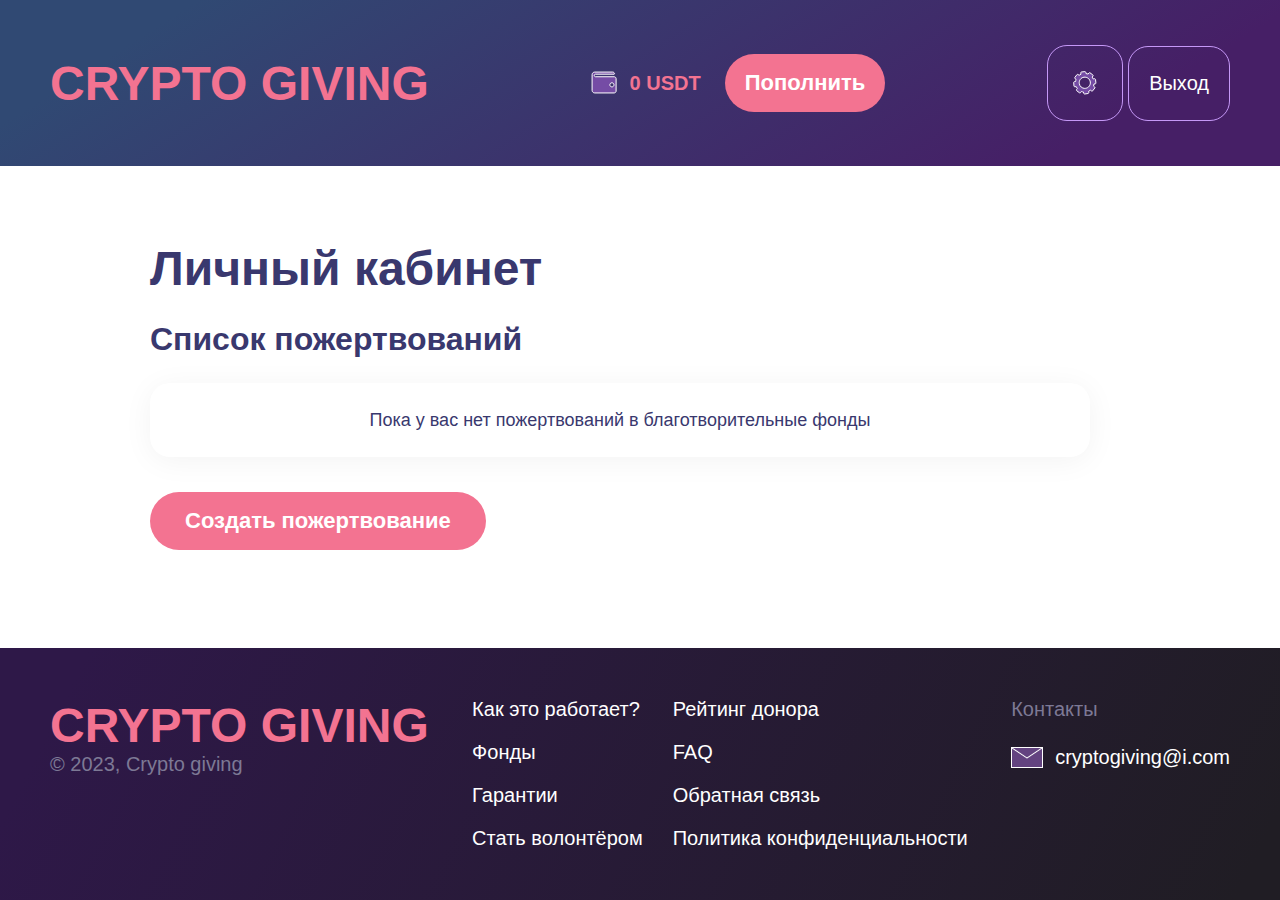
==== account.html @ 4c372d99 "Uploads Files" ====
<!DOCTYPE html>
<html lang="en">

<head>
	<meta charset="UTF-8">
	<meta http-equiv="X-UA-Compatible" content="IE=edge">
	<meta name="viewport" content="width=device-width, initial-scale=1.0">
	<link rel="stylesheet" href="/assets/css/pages/account.css">
	<title>Личный кабинет</title>
</head>

<body>
	<header>
		<a href="/" class="logo">Сrypto Giving</a>
		<div class="hamburger-menu"> <input id="menu__toggle" type="checkbox"> <label class="menu__btn"
				for="menu__toggle">
				<span></span> </label>
			<div class="menu__box">
				<div class="card">
					<div class="sum_card">
						<img src="/assets/img/card.svg" alt="кошелек">
						<span>0 USDT</span>
					</div>
					<button class="pay_but">Пополнить</button>
				</div>
				<div class="settings">
					<a class="setting_but" href="#"><img src="/assets/img/settings.svg" alt="Настройки"></a>
					<button class="exit">Выход</button>
				</div>
			</div>
		</div>
		<div class="card">
			<div class="sum_card">
				<img src="/assets/img/card.svg" alt="кошелек">
				<span>0 USDT</span>
			</div>
			<button class="pay_but">Пополнить</button>
		</div>
		<div class="settings">
			<a class="setting_but" href="#"><img src="/assets/img/settings.svg" alt="Настройки"></a>
			<button class="exit">Выход</button>
		</div>
	</header>
	<section class="wrap_grid">
		<h2 class="title">Личный кабинет</h2>
		<h4 class="sub_title">Список пожертвований</h4>
		<div class="donations">
			<p class="empty">Пока у вас нет пожертвований в благотворительные фонды</p>
		</div>
		<a href="/create_donation.html" class="main_button">Создать пожертвование</a>
	</section>
	<footer>
		<div class="logo_box">
			<a href="/" class="logo">Сrypto Giving</a>
			<span>© 2023, Crypto giving</span>
		</div>
		<div class="link_pages">
			<div>
				<a href="/#work">Как это работает?</a>
				<a href="/#catalog">Фонды</a>
				<a href="/#confidence">Гарантии</a>
				<a href="#">Стать волонтёром</a>
			</div>
			<div>
				<a href="#">Рейтинг донора</a>
				<a href="#">FAQ</a>
				<a href="#">Обратная связь</a>
				<a href="#">Политика конфиденциальности</a>
			</div>
		</div>
		<div class="contact">
			<p>Контакты</p>
			<a href="mailto:cryptogiving@i.com">cryptogiving@i.com</a>
		</div>
	</footer>
	<div id="modal_window">
		<div id='pay_card' class='modal'>
			<div class="modal_box">
				<div class="head_modal">
					<h6>Пополнение кошелька</h6>
				</div>
				<form action="">
					<p class="title_form">Шаг 1 из 2.</p>
					<p class="text_form">Рекомендуем пополнить кошелёк на сумму всех пожертвований, которые вы хотите
						сделать. Так получится сэкономить на комиссии. Её снимает ваша сеть за перевод на другой
						кошелёк.</p>
					<div class="input_form">
						<input placeholder="Сумма" type="number">
						<span>USDT</span>
					</div>
					<div class="input_form">
						<div class="custom-select"><select id="network">
								<option value="all">Сеть</option>
								<option value="Children">Детям</option>
								<option value="Teenagers">Подросткам</option>
								<option value="Adults">Взрослым</option>
								<option value="Animals">Животным</option>
								<option value="Elderly">Пожилым</option>
								<option value="Ecology">Экологии</option>
								<option value="BL">Подросткам</option>
								<option value="BL">Подросткам</option>
								<option value="BL">Подросткам</option>
								<option value="BL">Подросткам</option>
								<option value="BL">Подросткам</option>
							</select>
						</div>
					</div>
					<!-- <input id="next_pay_1" class="form_modal_button" type="submit" value="Далее"> -->
					<div id="next_pay_1" class="form_modal_button">Далее</div>
				</form>
				<span class='close'>&times;</span>
			</div>
		</div>
		<div id='pay_card_2' class='modal'>
			<div class="modal_box">
				<div class="head_modal">
					<h6>Пополнение кошелька</h6>
				</div>
				<form action="">
					<p class="message"></p>
					<p class="title_form">Шаг 2 из 2.</p>
					<div class="qr_cod">
						<img src="/assets/img/qr-cod.png" alt="qr-cod">
						<div class="qr_cod_box">
							<p class="title_form">Реквизиты для оплаты</p>
							<p class="qr_cod_text">Отправьте точную сумму по адресу в ссылке. После совершения оплаты нажмите на кнопку «Я оплатил» для проверки транзакции</p>
						</div>
					</div>
					<div class="input_form" style="margin-bottom: 10px;">
						<label>Кошелёк в сети TRC-20:</label>
						<input id="pay_val" value="TEMK4yxsP4EajPLax9sGxAmvo7A2Keqsd" type="text">
						<img src="/assets/img/copy.svg" id="copy_pay" alt="Копировать">
					</div>
					<div class="input_form" style="margin-top: 10px;">
						<label>Сумма:</label>
						<input value="1000 USDT" type="text">
					</div>
					<img src="/assets/img/loading.svg" alt="load" class="loader">
					<!-- <input id="next_pay_2" class="form_modal_button" type="submit" value="Перевод сделан"> -->
					<div id="next_pay_2" class="form_modal_button">Перевод сделан</div>
				</form>
				<span class='close'>&times;</span>
			</div>
		</div>
		<div id='pay_card_3' class='modal'>
			<div class="modal_box">
					<p class="title_form">Отлично! Перевод найден.</p>
					<div id="next_pay_3" class="form_modal_button">Хорошо</div>
				<span class='close'>&times;</span>
			</div>
		</div>
	</div>
	<script src="/assets/js/jquery.min.js"></script>
	<script src="/assets/js/pages/account.js"></script>
</body>

</html>
---- assets/css/pages/account.css ----
html,
body {
  padding: 0;
  margin: 0;
  position: relative;
  height: 100%;
  width: 100%;
  font-family: "Lato", Arial, Helvetica, sans-serif;
  overflow-x: hidden;
  color: #39386e;
}

body {
  min-height: 100%;
  display: grid;
  grid-template-rows: auto 1fr auto;
}

button,
a,
span,
li {
  font-family: "Lato", Arial, Helvetica, sans-serif;
}

.logo {
  color: #f37391;
  font-weight: 800;
  font-size: 48px;
  text-transform: uppercase;
  text-decoration: none;
}

.message {
  display: none;
  background: #f6edfd;
  padding: 15px;
  text-align: center;
  border-radius: 15px;
  transition: all ease 0.4s;
}

.loader {
  display: none;
  position: absolute;
  width: 25px;
  left: calc(50% + 85px);
  bottom: 56px;
  -webkit-animation: loader_anim 1.4s linear infinite;
          animation: loader_anim 1.4s linear infinite;
}

.modal form .load_anim {
  padding: 16px 30px 16px 0;
  width: calc(100% - 30px);
  transition: all ease 0.25s;
  background: #f37391;
  cursor: default;
  pointer-events: none;
}

@-webkit-keyframes loader_anim {
  0% {
    transform: rotate(0deg);
  }
  100% {
    transform: rotate(360deg);
  }
}

@keyframes loader_anim {
  0% {
    transform: rotate(0deg);
  }
  100% {
    transform: rotate(360deg);
  }
}
header {
  padding: 45px 50px;
  background: linear-gradient(147.59deg, #304973 12.81%, #461f66 84.6%);
  display: flex;
  justify-content: space-between;
  align-items: center;
  flex-direction: row;
}
header .card {
  display: flex;
  justify-content: center;
  align-items: center;
  flex-direction: row;
}
header .card span {
  font-weight: 700;
  font-size: 20px;
  margin-left: 13px;
  color: #f37391;
}
header .card img {
  margin-top: -2px;
}
header .card .sum_card {
  display: flex;
  justify-content: center;
  align-items: center;
  flex-direction: row;
  margin-right: 24px;
}
header .card button {
  font-weight: 700;
  font-size: 22px;
  background: #f37391;
  border-radius: 40px;
  color: #fff;
  border: none;
  padding: 16px 20px;
  cursor: pointer;
}
header .settings {
  display: flex;
  justify-content: center;
  align-items: center;
  flex-direction: row;
}
header .settings .setting_but {
  border: 1px solid #c598f7;
  border-radius: 20px;
  padding: 25px;
  width: 24px;
  height: 24px;
  display: flex;
  justify-content: center;
  align-items: center;
  flex-direction: row;
  margin-right: 5px;
  transition: all ease 0.4s;
}
header .settings .exit {
  font-weight: 400;
  font-size: 20px;
  border: 1px solid #c598f7;
  border-radius: 20px;
  background: none;
  padding: 25px 20px;
  color: #fff;
  cursor: pointer;
  transition: all ease 0.4s;
}
header .settings .exit:hover,
header .settings .setting_but:hover {
  border-color: #f37391;
}

.hamburger-menu {
  position: absolute;
  right: 362px;
  display: none;
}

#menu__toggle {
  opacity: 0;
  position: fixed;
}

#menu__toggle {
  opacity: 0;
  position: fixed;
}

#menu__toggle:checked ~ .menu__btn > span {
  margin-top: 8px;
  margin-right: 1px;
  transform: rotate(45deg);
}

#menu__toggle:checked ~ .menu__btn > span::before {
  top: 0;
  transform: rotate(0);
  width: 37px;
}

#menu__toggle:checked ~ .menu__btn > span::after {
  top: 0;
  transform: rotate(90deg);
}

#menu__toggle:checked ~ .menu__box {
  visibility: visible;
  right: 0;
}

.menu__btn {
  display: flex;
  align-items: center;
  position: relative;
  width: 38px;
  height: 38px;
  padding: 10px;
  border: 1px solid #c598f7;
  border-radius: 20px;
  cursor: pointer;
  z-index: 999;
  transition: all ease 0.4s;
}

.menu__btn:hover {
  border-color: #f37391;
}

.menu__btn > span,
.menu__btn > span::before,
.menu__btn > span::after {
  display: block;
  position: absolute;
  height: 1px;
  width: 100%;
  background-color: #ffffff;
  transition-duration: 0.25s;
  right: 10px;
}

.menu__btn > span {
  width: 25px;
}

.menu__btn > span::before {
  content: "";
  top: -14px;
  width: 32px;
  right: 0;
}

.menu__btn > span::after {
  content: "";
  top: 14px;
  width: 38px;
  right: 0;
}

.menu__box {
  z-index: 980;
  display: block;
  position: fixed;
  visibility: hidden;
  top: 0;
  right: -100%;
  width: 356px;
  height: 100%;
  margin: 0;
  padding: 30px 0;
  list-style: none;
  background-color: #eceff1;
  box-shadow: 1px 0px 6px rgba(0, 0, 0, 0.2);
  transition-duration: 0.25s;
}

.menu__item {
  display: block;
  padding: 12px 24px;
  color: #39386e;
  font-size: 20px;
  font-weight: 600;
  text-decoration: none;
  transition-duration: 0.25s;
}

.menu__item:hover {
  background-color: #cfd8dc;
}

.modal {
  display: none;
  position: fixed;
  z-index: 3;
  left: 0;
  top: 0;
  width: 100%;
  height: 100%;
  overflow: auto;
  background-color: rgba(0, 0, 0, 0.4);
  -webkit-backdrop-filter: blur(4px);
          backdrop-filter: blur(4px);
}

.modal_box {
  position: absolute;
  top: 50%;
  left: 50%;
  width: 60%;
  transform: translate(-50%, -50%);
  box-sizing: border-box;
  transition: all ease 0.3s;
  background: #ffffff;
  box-shadow: 0px 4px 30px rgba(0, 0, 0, 0.05);
  border-radius: 20px;
  max-width: 490px;
}
.modal_box .head_modal {
  display: flex;
  justify-content: center;
  align-items: center;
  flex-direction: row;
  padding: 35px 0;
  border-radius: 20px 20px 0 0;
  margin-top: -2px;
  background: linear-gradient(105.12deg, #304973 30.95%, #461f66 90.01%), linear-gradient(105.12deg, #304973 30.95%, #461f66 90.01%), linear-gradient(105.12deg, #304973 30.95%, #461f66 90.01%), linear-gradient(105.12deg, #304973 30.95%, #461f66 90.01%);
}
.modal_box .head_modal h6 {
  font-weight: 700;
  font-size: 32px;
  text-align: center;
  color: #ffffff;
  margin: 0;
}
.modal_box form {
  padding: 40px 30px;
}
.modal_box .title_form {
  font-weight: 400;
  font-size: 18px;
  margin: 10px 0;
}
.modal_box .text_form {
  font-weight: 400;
  font-size: 14px;
  line-height: 20px;
  margin: 10px 0;
  margin-bottom: 40px;
}
.modal_box input {
  border: 1px solid #a7a8c0;
  padding: 25px 17px;
  border-radius: 20px;
  font-weight: 300;
  font-size: 18px;
  width: calc(100% - 34px);
  color: #39386e;
}
.modal_box .input_form input {
  padding: 25px 60px 25px 17px;
  width: calc(100% - 77px);
}
.modal_box .input_form span {
  font-weight: 400;
  font-size: 18px;
  position: absolute;
  top: 26px;
  right: 17px;
}
.modal_box form input:focus-visible {
  border-color: #f37391;
  outline: none;
}
.modal_box .input_form {
  position: relative;
  width: 100%;
  margin: 27px 0;
}
.modal_box .input_form label {
  font-weight: 700;
  font-size: 14px;
  color: #39386e;
  line-height: 1.7;
}
.modal_box #copy_pay {
  position: absolute;
  right: 20px;
  top: 46px;
  cursor: pointer;
}
.modal_box form input.form_modal_button,
.modal_box .form_modal_button {
  display: flex;
  justify-content: center;
  align-items: center;
  flex-direction: row;
  color: #fff;
  font-weight: 700;
  font-size: 22px;
  text-align: center;
  background: #f37391;
  border-radius: 40px;
  width: 100%;
  padding: 16px 0;
  margin: 0 auto;
  border: none;
  cursor: pointer;
  margin-top: 30px;
}
.modal_box .qr_cod {
  display: flex;
  justify-content: center;
  align-items: center;
  flex-direction: row;
}
.modal_box .qr_cod img {
  padding: 5px;
  border: 1px solid #eeeeee;
  border-radius: 5px;
}
.modal_box .qr_cod .qr_cod_text {
  font-size: 14px;
  line-height: 20px;
  margin: 0;
  color: #a7a8c0;
}
.modal_box .qr_cod .qr_cod_box {
  margin-left: 17px;
}
.modal_box .close {
  position: absolute;
  right: -45px;
  top: -50px;
  color: #fff;
  font-size: 50px;
  font-weight: bold;
  cursor: pointer;
}

#pay_card_3 .modal_box {
  padding: 30px 45px;
}
#pay_card_3 .title_form {
  margin-top: 45px;
  text-align: center;
}

.custom-select {
  position: relative;
  display: inline-block;
  width: 100%;
}

.custom-select select {
  display: none;
}

.select-selected:after {
  position: absolute;
  content: url(/assets/img/Down_pay.svg);
  transform: rotate(180deg);
  top: calc(50% - 10px);
  right: 17px;
  width: 8px;
}

.select-selected.select-arrow-active:after {
  transform: rotate(0deg);
  right: 22px;
  top: calc(50% - 10px);
}

.select-items {
  border-radius: 0px 0px 10px 10px;
  height: 290px;
  width: 100%;
  overflow-y: auto;
  position: absolute;
  background-color: #fff;
  top: 100%;
  left: 10px;
  left: 0;
  z-index: 99;
  box-shadow: 0px 4px 30px rgba(0, 0, 0, 0.05);
  border-radius: 10px;
}

.select-items div,
.select-selected {
  font-weight: 300;
  font-size: 18px;
  color: #7d7d7d;
  padding: 5px 18px;
  border: 1px solid transparent;
  cursor: pointer;
  -webkit-user-select: none;
     -moz-user-select: none;
      -ms-user-select: none;
          user-select: none;
  transition: all ease 0.4s;
}

.select-selected {
  width: calc(100% - 34px);
  border: 1px solid #a7a8c0;
  padding: 25px 17px;
  border-radius: 20px;
}

.select-hide {
  display: none;
}

.select-items div:hover {
  color: #f37391;
}

/* scrollbar width */
.select-items::-webkit-scrollbar {
  width: 10px;
  margin-left: -10px;
}

/* scrollbar track */
.select-items::-webkit-scrollbar-track {
  background: #fff;
  border-radius: 5px;
  margin-right: 10px;
}

/* scrollbar handle */
.select-items::-webkit-scrollbar-thumb {
  background: #f37391;
  border-radius: 10px;
  margin-right: 10px;
}

.search-selected,
.search-selected:focus-visible {
  width: calc(100% - 20px);
  font-size: 18px;
  font-weight: 400;
  border: none;
  outline: none;
  border-bottom: 1px solid #9b9cb7;
  padding-left: 0;
  padding-right: 20px;
  padding-bottom: 3px;
  color: #39386e;
}

#network .select-items {
  padding-top: 8px;
}

.wrap_grid {
  max-width: 980px;
  width: 100%;
  padding: 50px 20px;
  margin: 0 auto;
}

.title {
  font-weight: 700;
  font-size: 48px;
  margin: 25px 0;
}

.sub_title {
  font-weight: 700;
  font-size: 32px;
  margin: 25px 0;
}

.main_button {
  color: #ffffff;
  font-weight: 700;
  font-size: 22px;
  text-align: center;
  text-decoration: none;
  background: #f37391;
  border-radius: 40px;
  padding: 16px 35px;
  display: block;
  width: -webkit-fit-content;
  width: -moz-fit-content;
  width: fit-content;
}

.donations {
  padding: 26px;
  background: #ffffff;
  box-shadow: 0px 4px 30px rgba(0, 0, 0, 0.05);
  border-radius: 20px;
  width: calc(100% - 92px);
  margin-bottom: 35px;
}
.donations .empty {
  width: 100%;
  font-weight: 400;
  font-size: 18px;
  line-height: 22px;
  text-align: center;
  margin: 0;
}

footer {
  display: flex;
  justify-content: flex-start;
  align-items: flex-start;
  flex-direction: row;
  background: linear-gradient(117.19deg, #2e1848 6.36%, #201d24 96.81%);
  padding: 50px;
  max-height: 155px;
  position: relative;
}
footer .logo_box {
  margin-right: 160px;
  display: flex;
  flex-direction: column;
}
footer .logo_box span {
  color: #7d7995;
  font-weight: 400;
  font-size: 20px;
}
footer .logo {
  margin: 0;
}
footer .link_pages {
  display: flex;
  flex-wrap: wrap;
  height: 100%;
}
footer .link_pages a {
  color: #fff;
  text-decoration: none;
  font-weight: 300;
  font-size: 20px;
  margin-top: 20px;
}
footer .link_pages div {
  display: flex;
  flex-direction: column;
  margin-right: 90px;
}
footer .link_pages div:first-child a:first-child,
footer .link_pages div:last-child a:first-child {
  margin-top: 0;
}
footer .contact p {
  font-weight: 400;
  font-size: 20px;
  color: #7d7995;
  margin: 0;
  margin-bottom: 20px;
}
footer .contact a {
  display: flex;
  justify-content: center;
  align-items: center;
  flex-direction: row;
  color: #fff;
  text-decoration: none;
  font-weight: 300;
  font-size: 20px;
  color: #ffffff;
}
footer .contact a::before {
  content: url(/assets/img/email.png);
  width: 32px;
  margin-right: 12px;
  margin-top: 6px;
  display: block;
}

@media (max-width: 1560px) {
  footer .logo_box,
footer .link_pages div:last-child {
    margin: 0;
  }
  footer .link_pages div {
    margin-right: 30px;
  }
  footer {
    justify-content: space-between;
  }
}
@media (max-width: 1265px) {
  .logo {
    font-size: 34px;
    line-height: 41px;
  }
  header {
    padding: 30px;
  }
  footer {
    flex-direction: column;
    max-height: -webkit-fit-content;
    max-height: -moz-fit-content;
    max-height: fit-content;
    justify-content: space-around;
    position: relative;
    padding: 45px 30px;
  }
  footer .link_pages {
    display: flex;
    justify-content: flex-start;
    align-items: center;
    flex-direction: row;
    width: 100%;
    margin-top: 90px;
  }
  footer .link_pages > div {
    margin-right: 50px;
  }
  footer .contact {
    position: absolute;
    top: 47px;
    right: 105px;
  }
}
@media (max-width: 900px) {
  header .logo {
    width: 155px;
  }
  footer .link_pages {
    justify-content: space-between;
  }
}
@media (max-width: 767px) {
  .logo {
    font-size: 16px;
  }
  header {
    padding: 13px 20px;
  }
  header > .card,
header > .settings {
    display: none;
  }
  .hamburger-menu {
    margin-right: -13px;
    position: static;
    display: block;
  }
  .menu__box .header__button {
    display: initial;
  }
  .menu__box .header__language__wrapper {
    display: flex;
  }
  .menu__btn {
    transform: scale(0.6);
  }
  .menu__box {
    width: calc(100% - 26px);
    padding: 70px 13px;
  }
  .menu__box .card {
    justify-content: flex-start;
    margin-bottom: 15px;
  }
  .menu__box .card button {
    font-size: 14px;
    padding: 10px 20px;
  }
  .menu__box .settings {
    justify-content: flex-start;
  }
  .menu__box .settings .setting_but {
    padding: 10px;
    border-radius: 10px;
  }
  .menu__box .settings img {
    width: 20px;
  }
  .menu__box .settings .exit {
    font-size: 14px;
    padding: 15px 8px;
    border-radius: 10px;
    color: #2e1848;
    font-weight: 400;
  }
  #menu__toggle:checked ~ .menu__btn > span,
#menu__toggle:checked ~ .menu__btn > span::before,
#menu__toggle:checked ~ .menu__btn > span::after {
    background-color: #39386e;
  }
  .menu__btn > span,
.menu__btn > span::before,
.menu__btn > span::after {
    height: 2px;
  }
  .modal_box {
    width: 95%;
  }
  .wrap_grid {
    padding: 35px 13px;
  }
  .title {
    font-weight: 700;
    font-size: 22px;
    margin: 20px 0;
  }
  .sub_title {
    font-weight: 700;
    font-size: 18px;
    margin: 20px 0;
  }
  .main_button {
    font-size: 14px;
    padding: 10px 40px;
  }
  .donations {
    padding: 20px 17px;
    width: calc(100% - 60px);
    margin-bottom: 20px;
    border-radius: 10px;
  }
  .donations .empty {
    font-size: 14px;
    line-height: 17px;
    text-align: left;
  }
  footer {
    padding: 30px 13px;
  }
  footer .link_pages {
    margin-top: 100px;
    justify-content: flex-start;
  }
  footer .link_pages > div a {
    margin-top: 5px;
    font-size: 16px;
  }
  footer .link_pages div:last-child a:first-child {
    margin-top: 5px;
  }
  footer .logo_box {
    width: 100%;
  }
  footer .logo_box span {
    font-size: 16px;
    margin-top: -10px;
  }
  footer .contact {
    top: 100px;
    left: 13px;
    right: auto;
  }
  footer .contact p,
footer .contact a {
    font-size: 16px;
  }
  footer .contact p {
    margin-bottom: 10px;
  }
}
@media (max-width: 600px) {
  .message {
    padding: 10px;
    border-radius: 10px;
    font-size: 12px;
  }
  .loader {
    width: 16px;
    left: calc(50% + 55px);
    bottom: 25px;
  }
  .modal form .load_anim {
    padding: 10px 40px 10px 20px;
    width: calc(100% - 60px);
  }
  .modal_box .close {
    right: 0;
    top: -70px;
  }
  .modal_box .title_form {
    font-weight: 400;
    font-size: 14px;
  }
  .modal_box .text_form {
    font-size: 12px;
    line-height: 15px;
  }
  .modal_box .input_form {
    margin: 17px 0;
  }
  .modal_box .input_form input,
.modal_box .select-selected {
    padding: 10px 7px;
    border-radius: 10px;
    width: calc(100% - 14px);
    font-size: 12px;
  }
  .modal_box .input_form span {
    font-size: 12px;
    top: 11px;
    right: 7px;
  }
  .modal_box .select-selected:after {
    top: calc(50% - 8px);
    right: 8px;
  }
  .modal_box .select-items div {
    font-size: 12px;
    padding: 7px;
  }
  .modal_box .form_modal_button {
    font-size: 14px;
    padding: 10px 20px;
    width: calc(100% - 40px);
  }
  .modal_box .head_modal {
    padding: 20px 0;
  }
  .modal_box .head_modal h6 {
    font-size: 18px;
  }
  .modal_box form {
    padding: 15px 10px;
  }
  .modal_box #copy_pay {
    width: 17px;
    right: 7px;
    top: 27px;
  }
  .modal_box .input_form label {
    font-size: 10px;
  }
  .modal_box .qr_cod {
    margin-bottom: 15px;
  }
  #pay_card_2 .input_form {
    margin: 0 !important;
  }
  #pay_card_2 .title_form {
    margin: 5px 0;
  }
  #pay_card_3 .title_form {
    margin-top: 20px;
  }
  .select-items {
    height: 215px;
  }
  #pay_val {
    padding-right: 30px;
    width: calc(100% - 37px);
  }
}/*# sourceMappingURL=account.css.map */
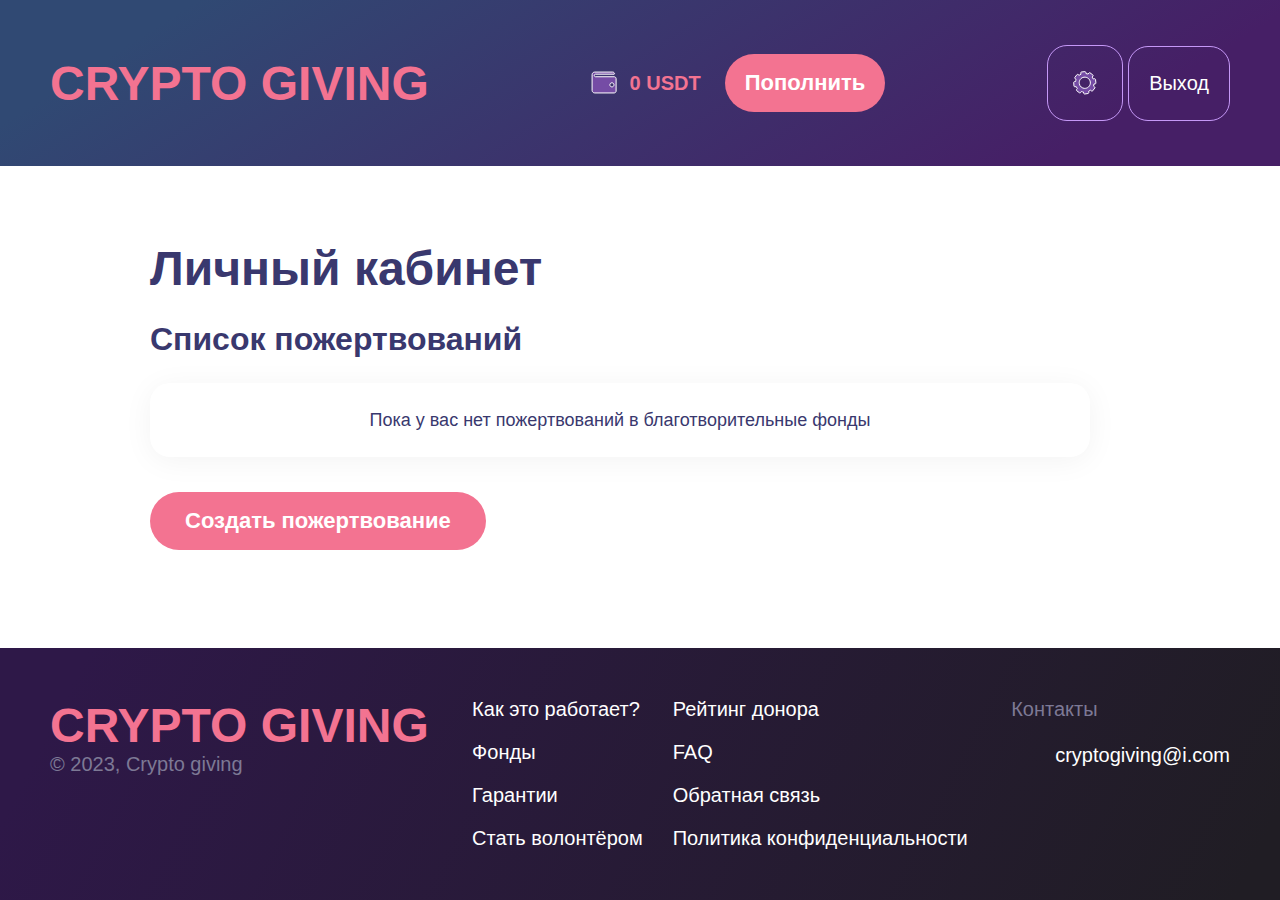
==== commit 7b40c6b3: "edit links" ====
--- a/account.html
+++ b/account.html
@@ -5,39 +5,39 @@
 	<meta charset="UTF-8">
 	<meta http-equiv="X-UA-Compatible" content="IE=edge">
 	<meta name="viewport" content="width=device-width, initial-scale=1.0">
-	<link rel="stylesheet" href="/assets/css/pages/account.css">
+	<link rel="stylesheet" href="./assets/css/pages/account.css">
 	<title>Личный кабинет</title>
 </head>
 
 <body>
 	<header>
-		<a href="/" class="logo">Сrypto Giving</a>
+		<a href="./" class="logo">Сrypto Giving</a>
 		<div class="hamburger-menu"> <input id="menu__toggle" type="checkbox"> <label class="menu__btn"
 				for="menu__toggle">
 				<span></span> </label>
 			<div class="menu__box">
 				<div class="card">
 					<div class="sum_card">
-						<img src="/assets/img/card.svg" alt="кошелек">
+						<img src="./assets/img/card.svg" alt="кошелек">
 						<span>0 USDT</span>
 					</div>
 					<button class="pay_but">Пополнить</button>
 				</div>
 				<div class="settings">
-					<a class="setting_but" href="#"><img src="/assets/img/settings.svg" alt="Настройки"></a>
+					<a class="setting_but" href="/settings.html"><img src="./assets/img/settings.svg" alt="Настройки"></a>
 					<button class="exit">Выход</button>
 				</div>
 			</div>
 		</div>
 		<div class="card">
 			<div class="sum_card">
-				<img src="/assets/img/card.svg" alt="кошелек">
+				<img src="./assets/img/card.svg" alt="кошелек">
 				<span>0 USDT</span>
 			</div>
 			<button class="pay_but">Пополнить</button>
 		</div>
 		<div class="settings">
-			<a class="setting_but" href="#"><img src="/assets/img/settings.svg" alt="Настройки"></a>
+			<a class="setting_but" href="/settings.html"><img src="./assets/img/settings.svg" alt="Настройки"></a>
 			<button class="exit">Выход</button>
 		</div>
 	</header>
@@ -47,23 +47,23 @@
 		<div class="donations">
 			<p class="empty">Пока у вас нет пожертвований в благотворительные фонды</p>
 		</div>
-		<a href="/create_donation.html" class="main_button">Создать пожертвование</a>
+		<a href="./create_donation.html" class="main_button">Создать пожертвование</a>
 	</section>
 	<footer>
 		<div class="logo_box">
-			<a href="/" class="logo">Сrypto Giving</a>
+			<a href="./" class="logo">Сrypto Giving</a>
 			<span>© 2023, Crypto giving</span>
 		</div>
 		<div class="link_pages">
 			<div>
-				<a href="/#work">Как это работает?</a>
-				<a href="/#catalog">Фонды</a>
-				<a href="/#confidence">Гарантии</a>
+				<a href="./#work">Как это работает?</a>
+				<a href="./#catalog">Фонды</a>
+				<a href="./#confidence">Гарантии</a>
 				<a href="#">Стать волонтёром</a>
 			</div>
 			<div>
-				<a href="#">Рейтинг донора</a>
-				<a href="#">FAQ</a>
+				<a href="/applications.html">Рейтинг донора</a>
+				<a href="/FAQ.html">FAQ</a>
 				<a href="#">Обратная связь</a>
 				<a href="#">Политика конфиденциальности</a>
 			</div>
@@ -120,7 +120,7 @@
 					<p class="message"></p>
 					<p class="title_form">Шаг 2 из 2.</p>
 					<div class="qr_cod">
-						<img src="/assets/img/qr-cod.png" alt="qr-cod">
+						<img src="./assets/img/qr-cod.png" alt="qr-cod">
 						<div class="qr_cod_box">
 							<p class="title_form">Реквизиты для оплаты</p>
 							<p class="qr_cod_text">Отправьте точную сумму по адресу в ссылке. После совершения оплаты нажмите на кнопку «Я оплатил» для проверки транзакции</p>
@@ -129,13 +129,13 @@
 					<div class="input_form" style="margin-bottom: 10px;">
 						<label>Кошелёк в сети TRC-20:</label>
 						<input id="pay_val" value="TEMK4yxsP4EajPLax9sGxAmvo7A2Keqsd" type="text">
-						<img src="/assets/img/copy.svg" id="copy_pay" alt="Копировать">
+						<img src="./assets/img/copy.svg" id="copy_pay" alt="Копировать">
 					</div>
 					<div class="input_form" style="margin-top: 10px;">
 						<label>Сумма:</label>
 						<input value="1000 USDT" type="text">
 					</div>
-					<img src="/assets/img/loading.svg" alt="load" class="loader">
+					<img src="./assets/img/loading.svg" alt="load" class="loader">
 					<!-- <input id="next_pay_2" class="form_modal_button" type="submit" value="Перевод сделан"> -->
 					<div id="next_pay_2" class="form_modal_button">Перевод сделан</div>
 				</form>
@@ -150,8 +150,8 @@
 			</div>
 		</div>
 	</div>
-	<script src="/assets/js/jquery.min.js"></script>
-	<script src="/assets/js/pages/account.js"></script>
+	<script src="./assets/js/jquery.min.js"></script>
+	<script src="./assets/js/pages/account.js"></script>
 </body>
 
 </html>--- a/assets/css/pages/account.css
+++ b/assets/css/pages/account.css
@@ -437,7 +437,7 @@
 
 .select-selected:after {
   position: absolute;
-  content: url(/assets/img/Down_pay.svg);
+  content: url(../../assets/img/Down_pay.svg);
   transform: rotate(180deg);
   top: calc(50% - 10px);
   right: 17px;
@@ -647,7 +647,7 @@
   color: #ffffff;
 }
 footer .contact a::before {
-  content: url(/assets/img/email.png);
+  content: url(../../assets/img/email.png);
   width: 32px;
   margin-right: 12px;
   margin-top: 6px;
